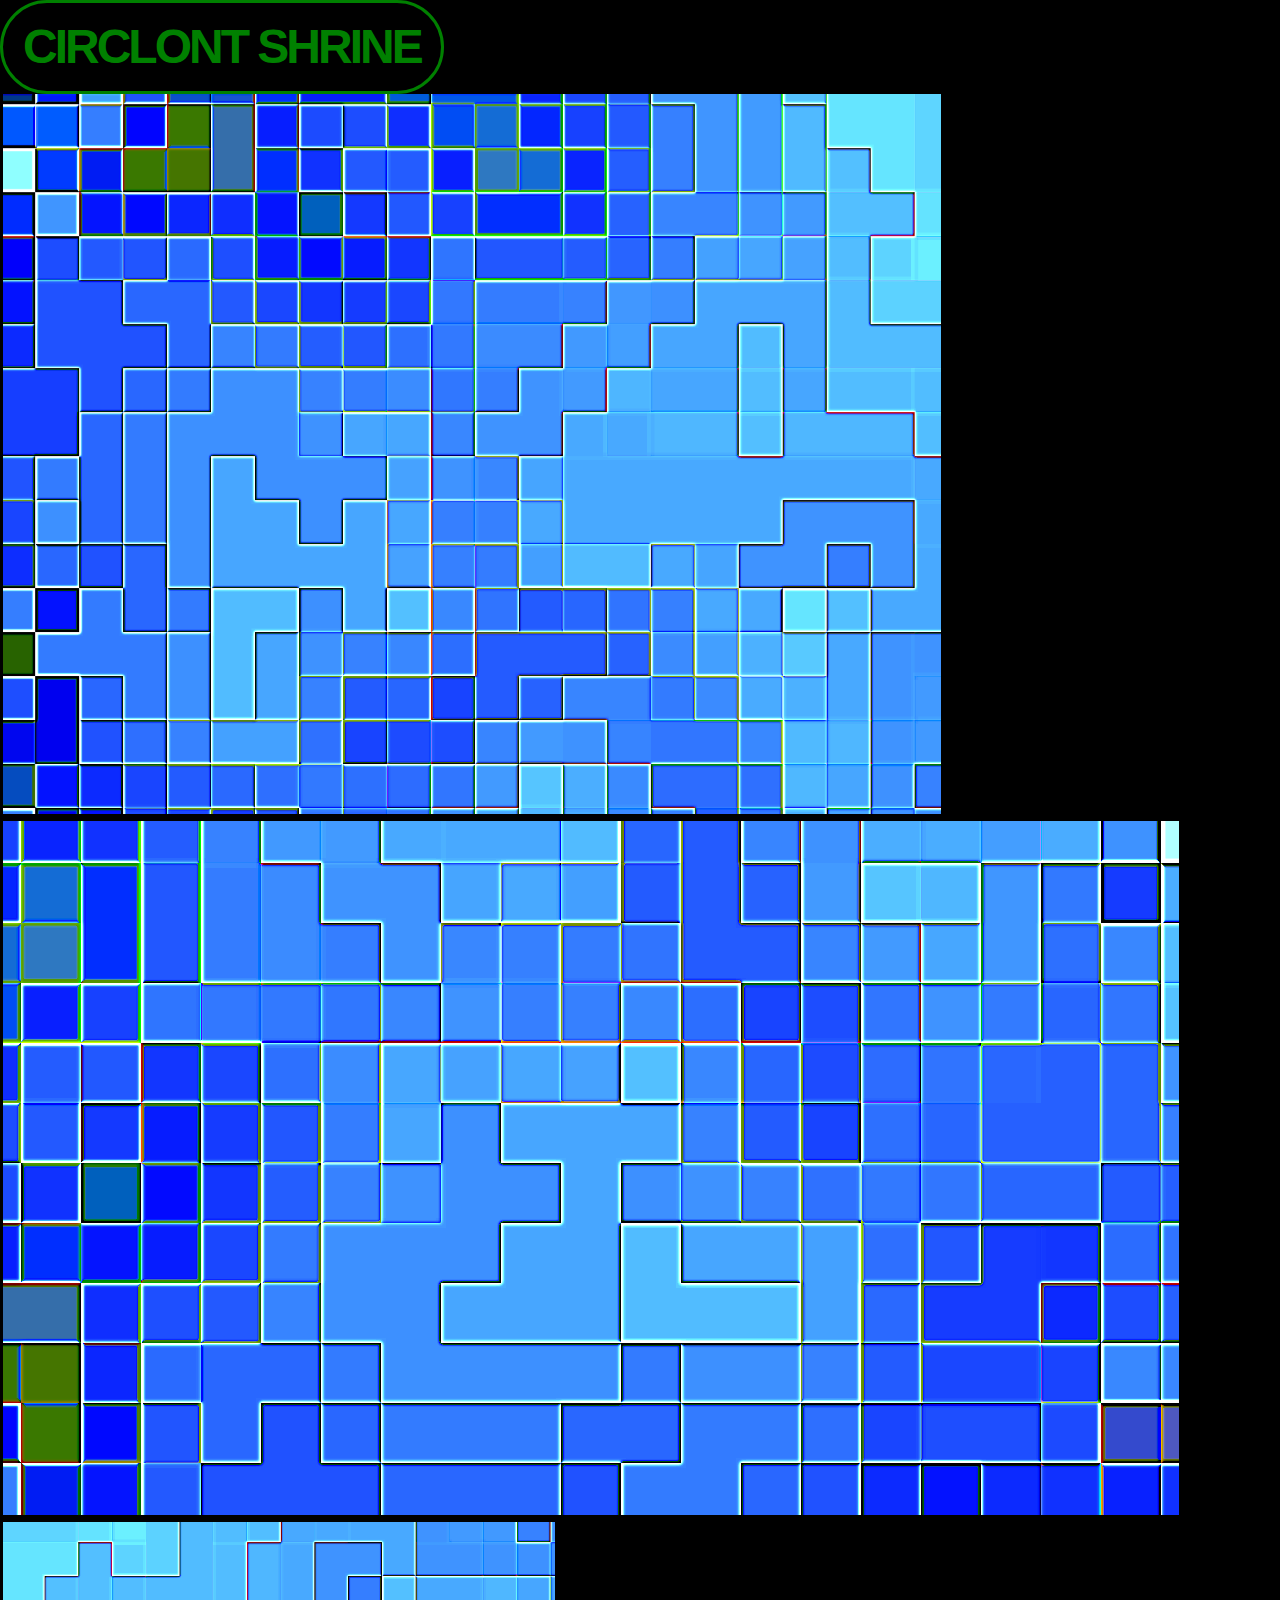
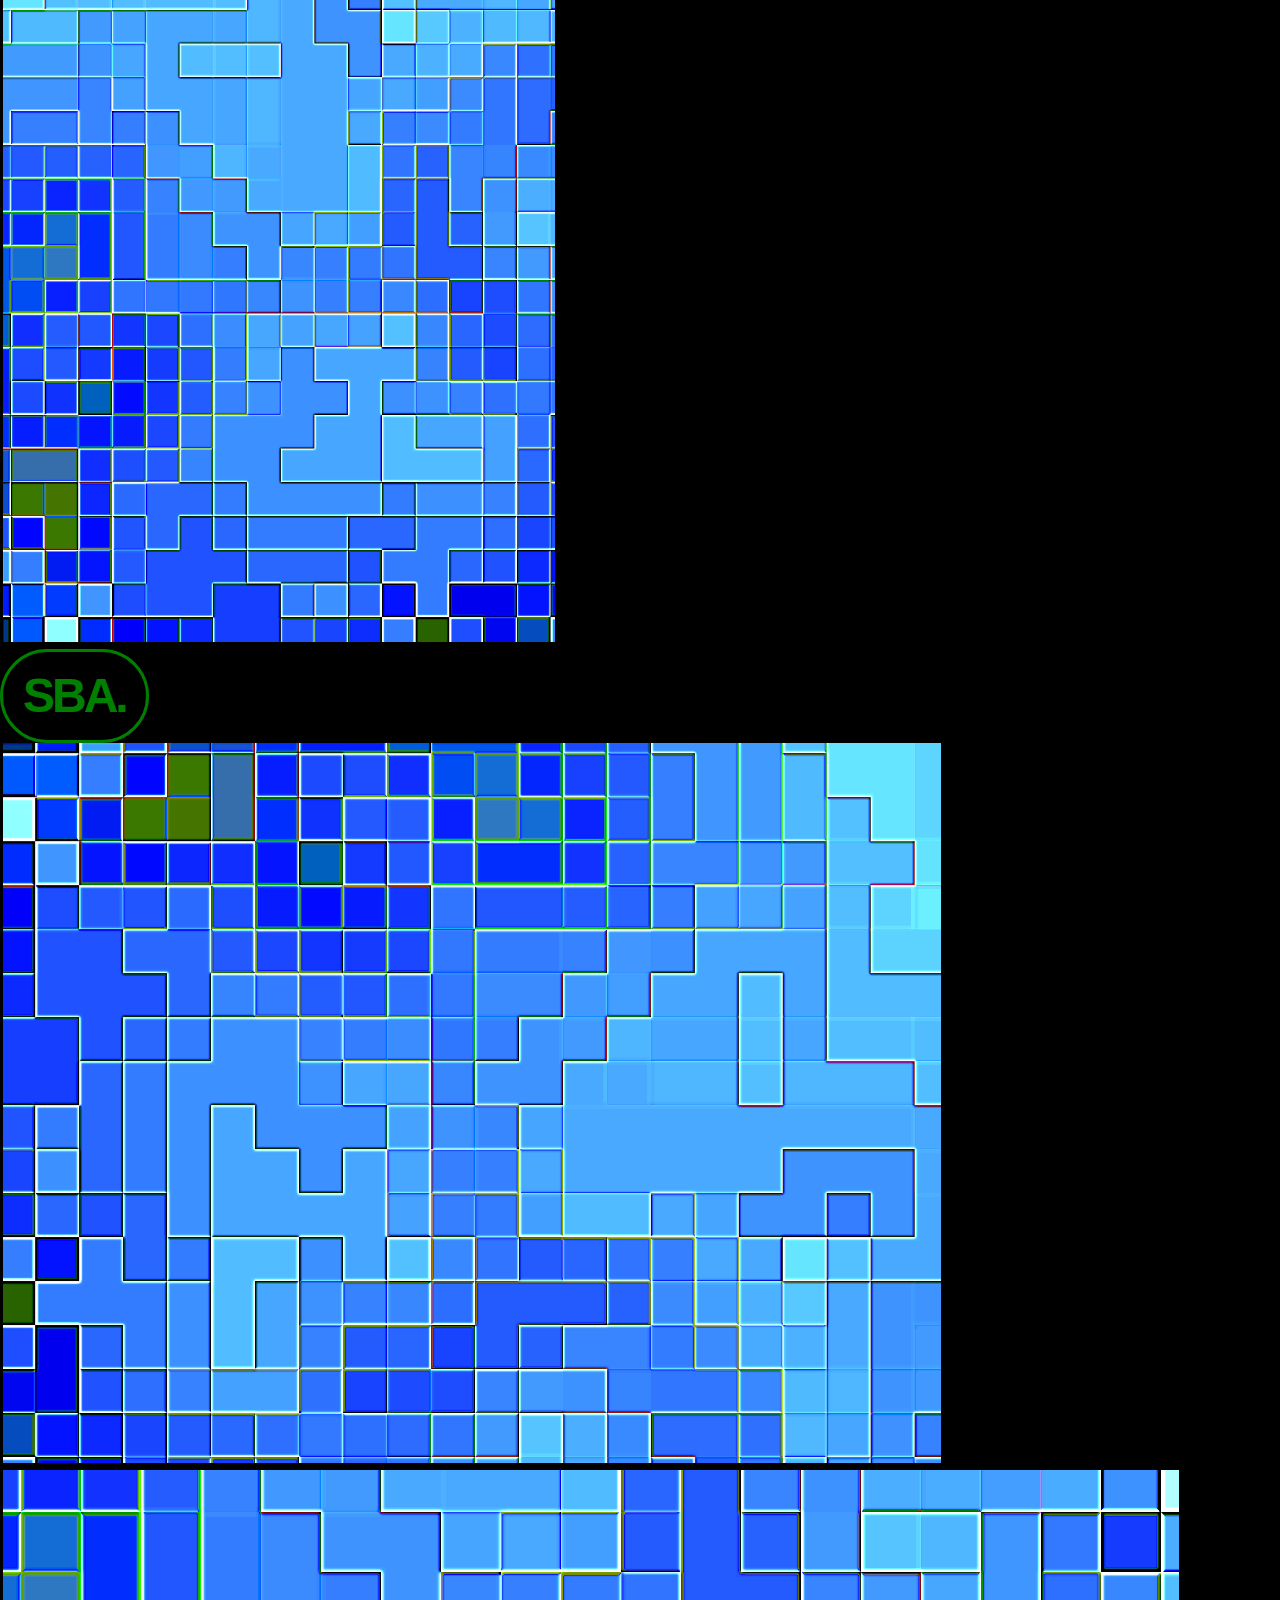
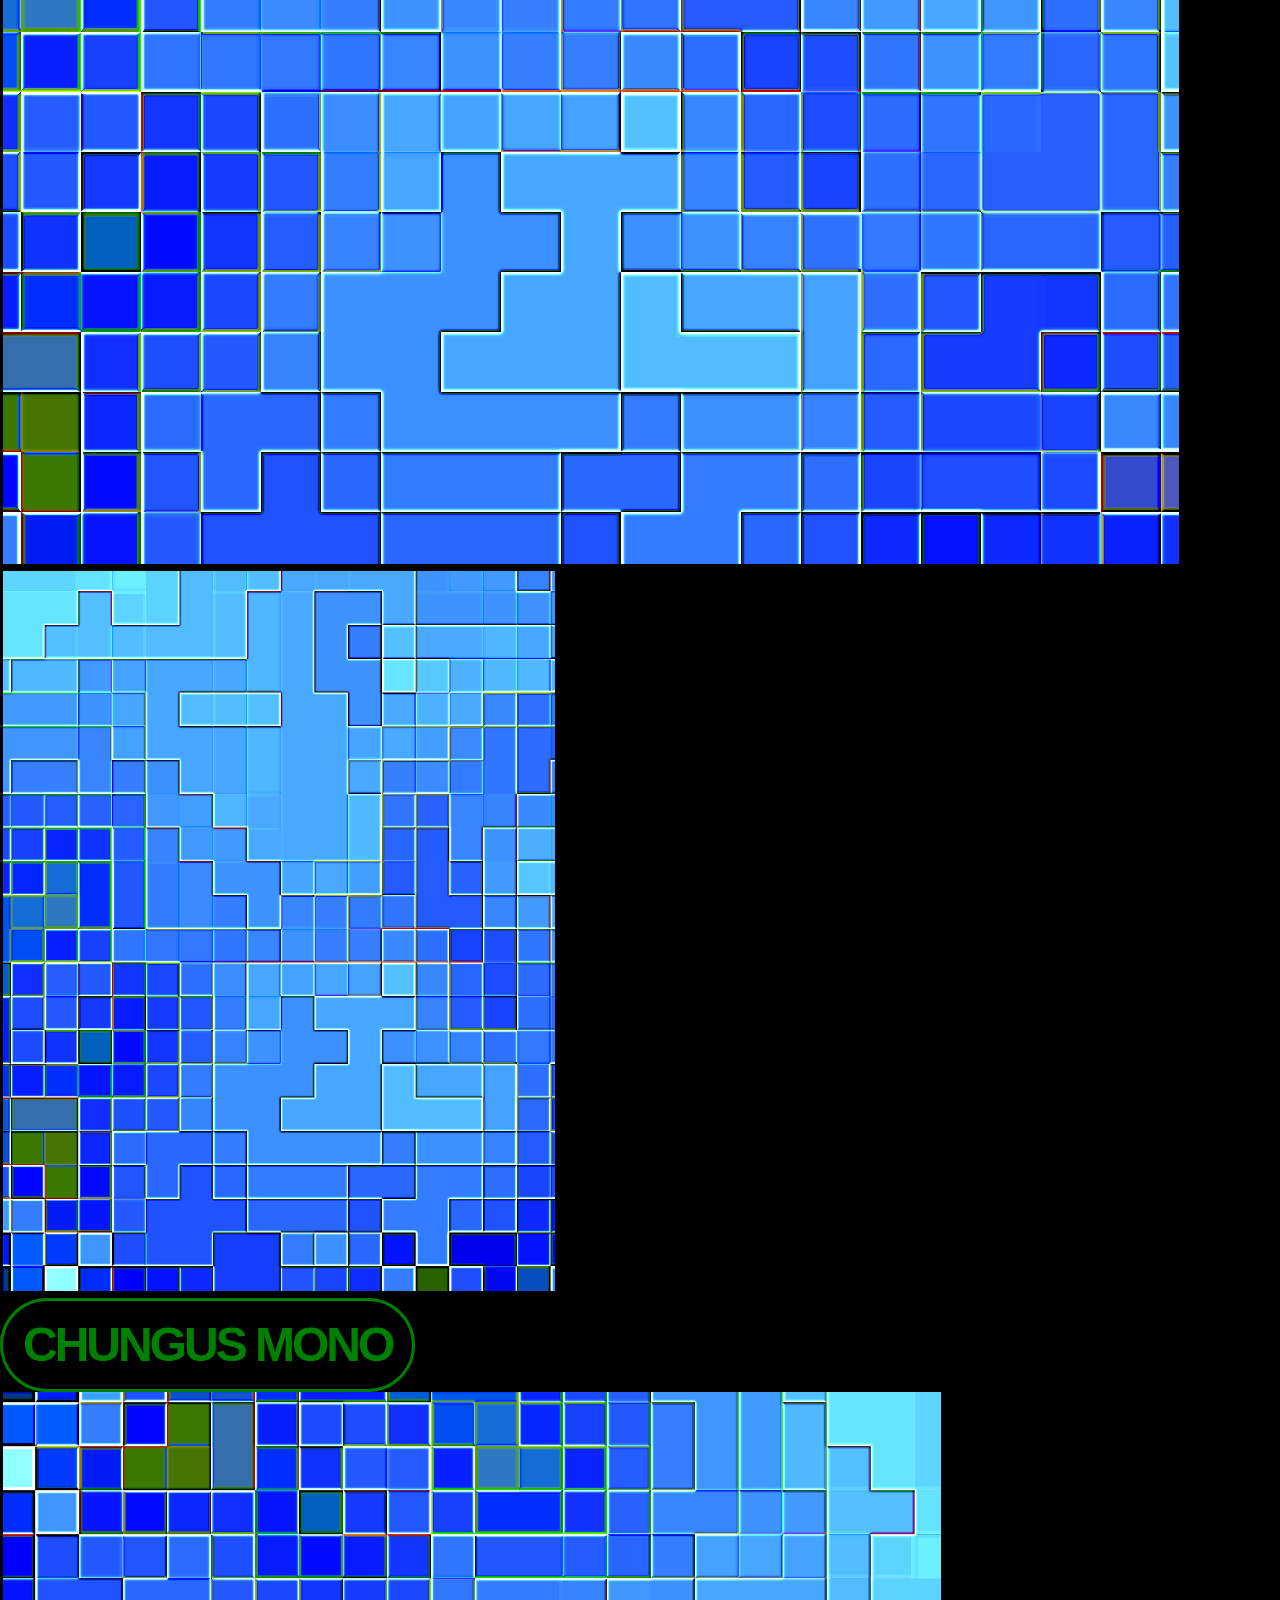
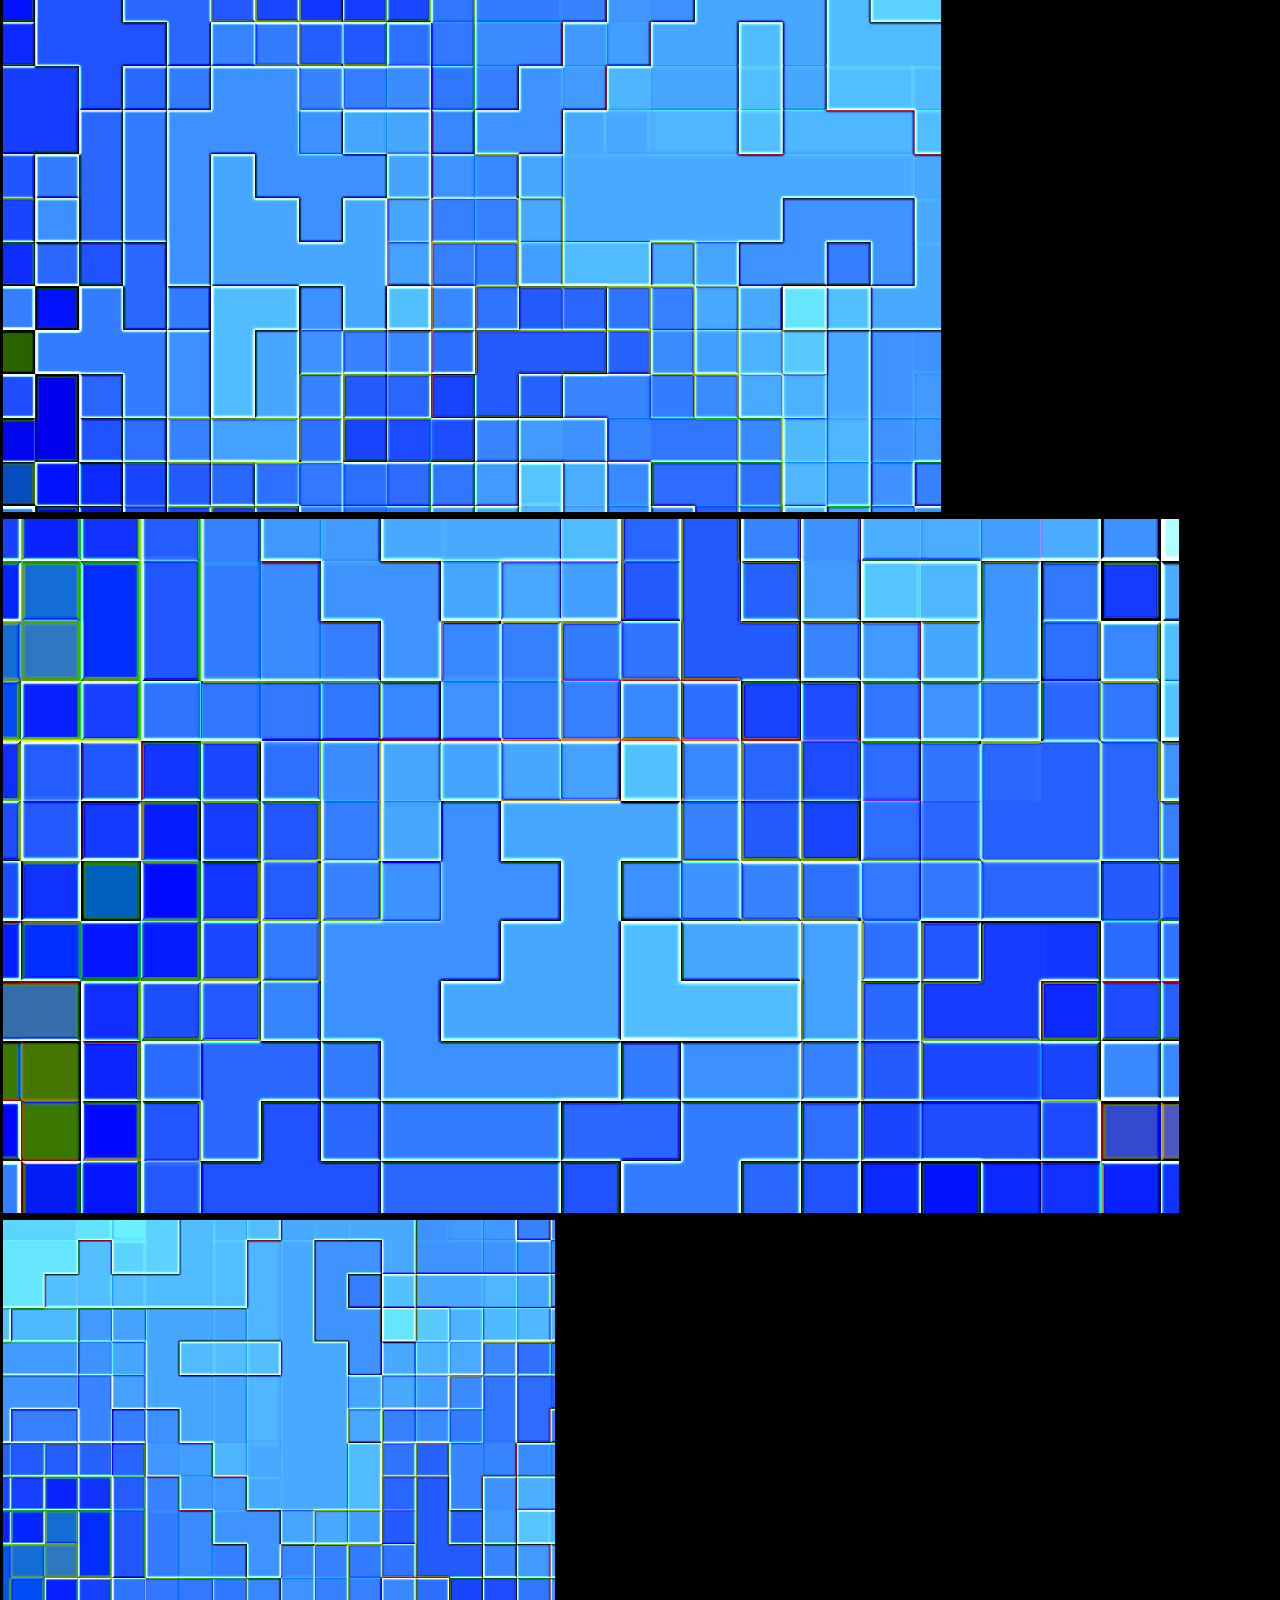
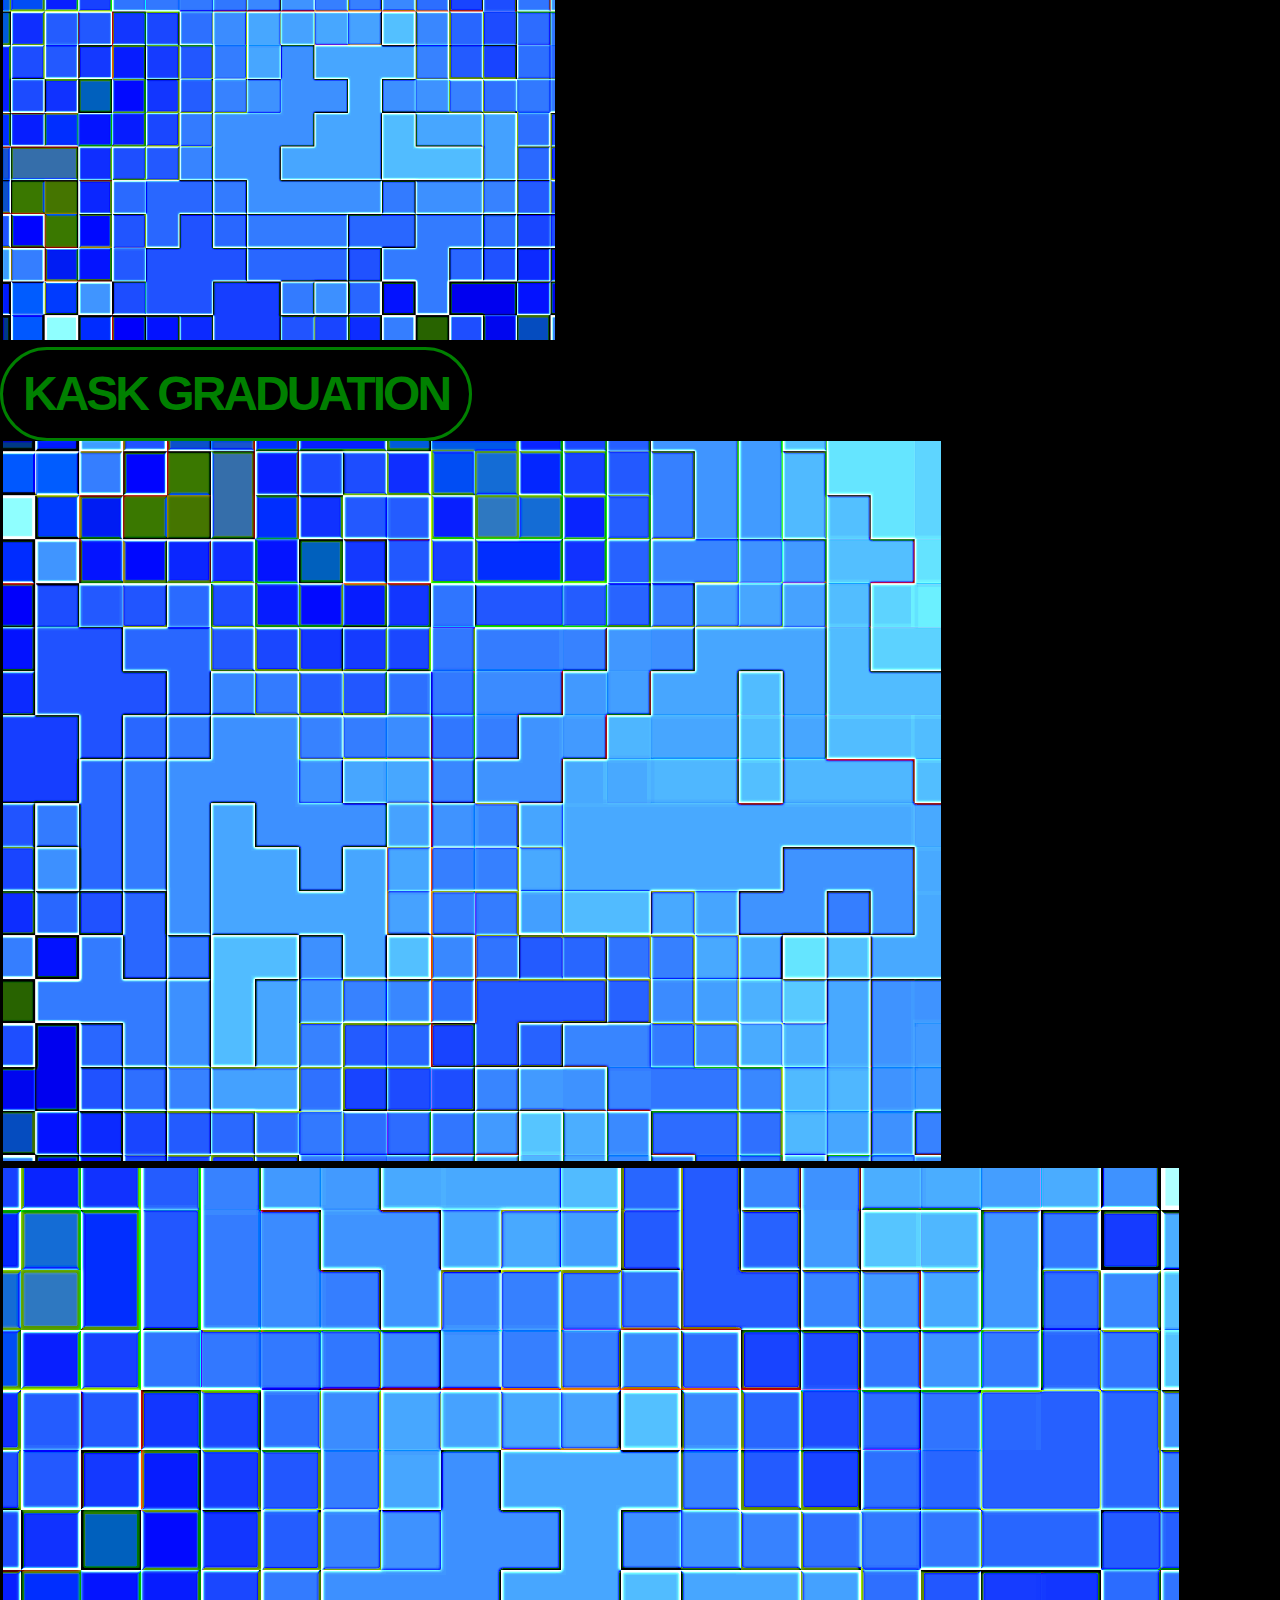
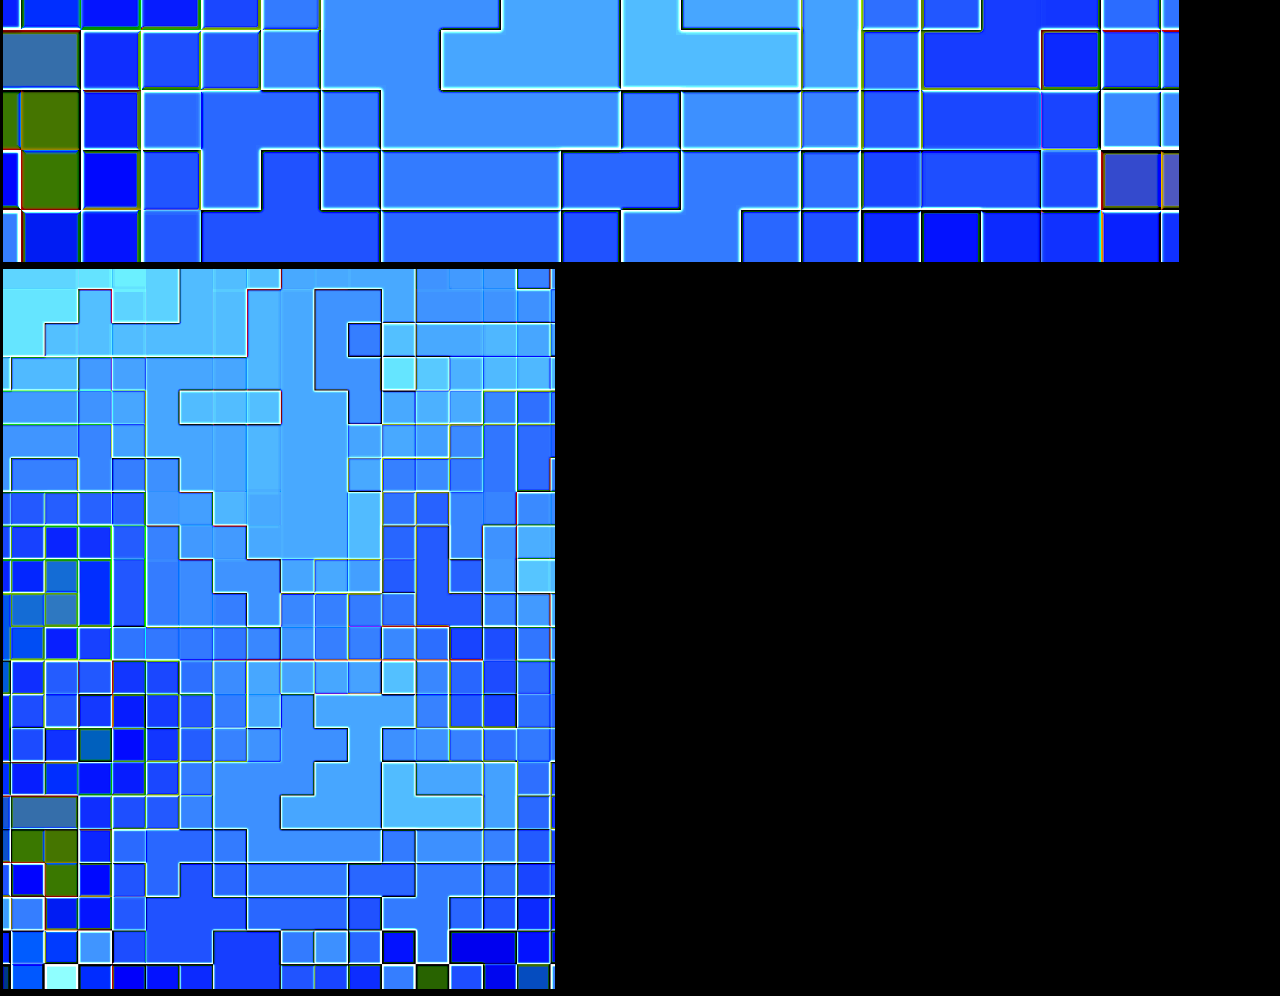
==== work/index.html @ 622ded42 "." ====
<!DOCTYPE html>
<html lang="en" dir="ltr">
  <head>
    <meta charset="utf-8">
    <link rel="stylesheet" href="/css/master.css">
    <title>Haron Barashed</title>
  </head>
  <body>
    <div class="content">
      <div class="container">
        <button type="button" class="worktitle">CIRCLONT SHRINE</button>
        <div class="image-container">
          <img src="projects/circlontshrine/1.png" alt="image">
          <img src="projects/circlontshrine/2.png" alt="image">
          <img src="projects/circlontshrine/3.png" alt="image">
        </div>
        <button type="button" class="worktitle">SBA.</button>
        <div class="image-container">
          <img src="projects/circlontshrine/1.png" alt="image">
          <img src="projects/circlontshrine/2.png" alt="image">
          <img src="projects/circlontshrine/3.png" alt="image">
        </div>
        <button type="button" class="worktitle">CHUNGUS MONO</button>
        <div class="image-container">
          <img src="projects/circlontshrine/1.png" alt="image">
          <img src="projects/circlontshrine/2.png" alt="image">
          <img src="projects/circlontshrine/3.png" alt="image">
        </div>
        <button type="button" class="worktitle">KASK GRADUATION</button>
        <div class="image-container">
          <img src="projects/circlontshrine/1.png" alt="image">
          <img src="projects/circlontshrine/2.png" alt="image">
          <img src="projects/circlontshrine/3.png" alt="image">
        </div>
      </div>

      <!---<div class="centered">
        <img src="" alt="">
        <div class="typecontainer">
            <h1>WORK</h1>
        </div>
      </div>-->


    </div>
    <script src="/js/foldout.js"></script>
  </body>
</html>
---- css/master.css ----
body {
  background-color: black;
  height: 100vh;
  width: 100vw;
  margin: 0;
  padding: 0;
  font-family: sans-serif;
  font-weight: bold;
  font-style: normal;
}

h1 {
  font-family: sans-serif;
  font-weight: bold;
  font-size: 3rem;
  text-align: center;
  letter-spacing: -3px;
  line-height: 1;
}

.content {
  width: 100vw;
  height: 100vh;
  box-sizing: border-box;
  display: flex;
  justify-content:center;
  align-items:center;
}

.centered {
  width: 400px;
  height: auto;
  margin: auto;
  background-color: red;
  border-radius: 200px;
  transition: 1s;
  color: black;

}

.typecontainer {
  width: 400px;
  height: auto;
  margin: auto;
  background-color: red;
  border-radius: 200px;
  color: green;
}

.centered:hover {
    height: 100vh;
    width: 100vw;
    border-radius: 0;
    transition: 1s;
    display: flex;
    justify-content:center;
    align-items:center;
}

.nav-button {
  width: 300px;
  height: auto;
  margin: 5px;
  color: black;
  position: fixed;
  border-radius: 100px;
}

.nav-button:hover {
  color: green;
  border: 2px solid green;
}

#about {
  top: 0;
  left: 0;
}

#work {
  bottom: 0;
  right: 0;
}

#contact {
  bottom: 0;
  left: 0;
}

#links {
  top: 0;
  right: 0;
}

.image-container {
  height: auto;
  width: auto;
  display: block;
  box-sizing: border-box;
}

.container {
  height: 100%;
  width: 100%;
  display: block;
}

.image-container img {
  height: auto;
  width: auto;
  margin-top: 0;
  margin-left: 3px;
  margin-right: 0;
  margin-bottom: 3px;
  max-width: 100vw;
  max-height: 80vh;


}

.worktitle {
  color: green;
  background: none;
  padding-left: 5px;
  border-radius: 200px;
  border: 3px solid green;
  padding: 20px;
  font-family: sans-serif;
  font-weight: bold;
  font-size: 3rem;
  text-align: center;
  letter-spacing: -3px;
  line-height: 1;
}

.worktitle:active {
  background-color: red;
  border: none;
}
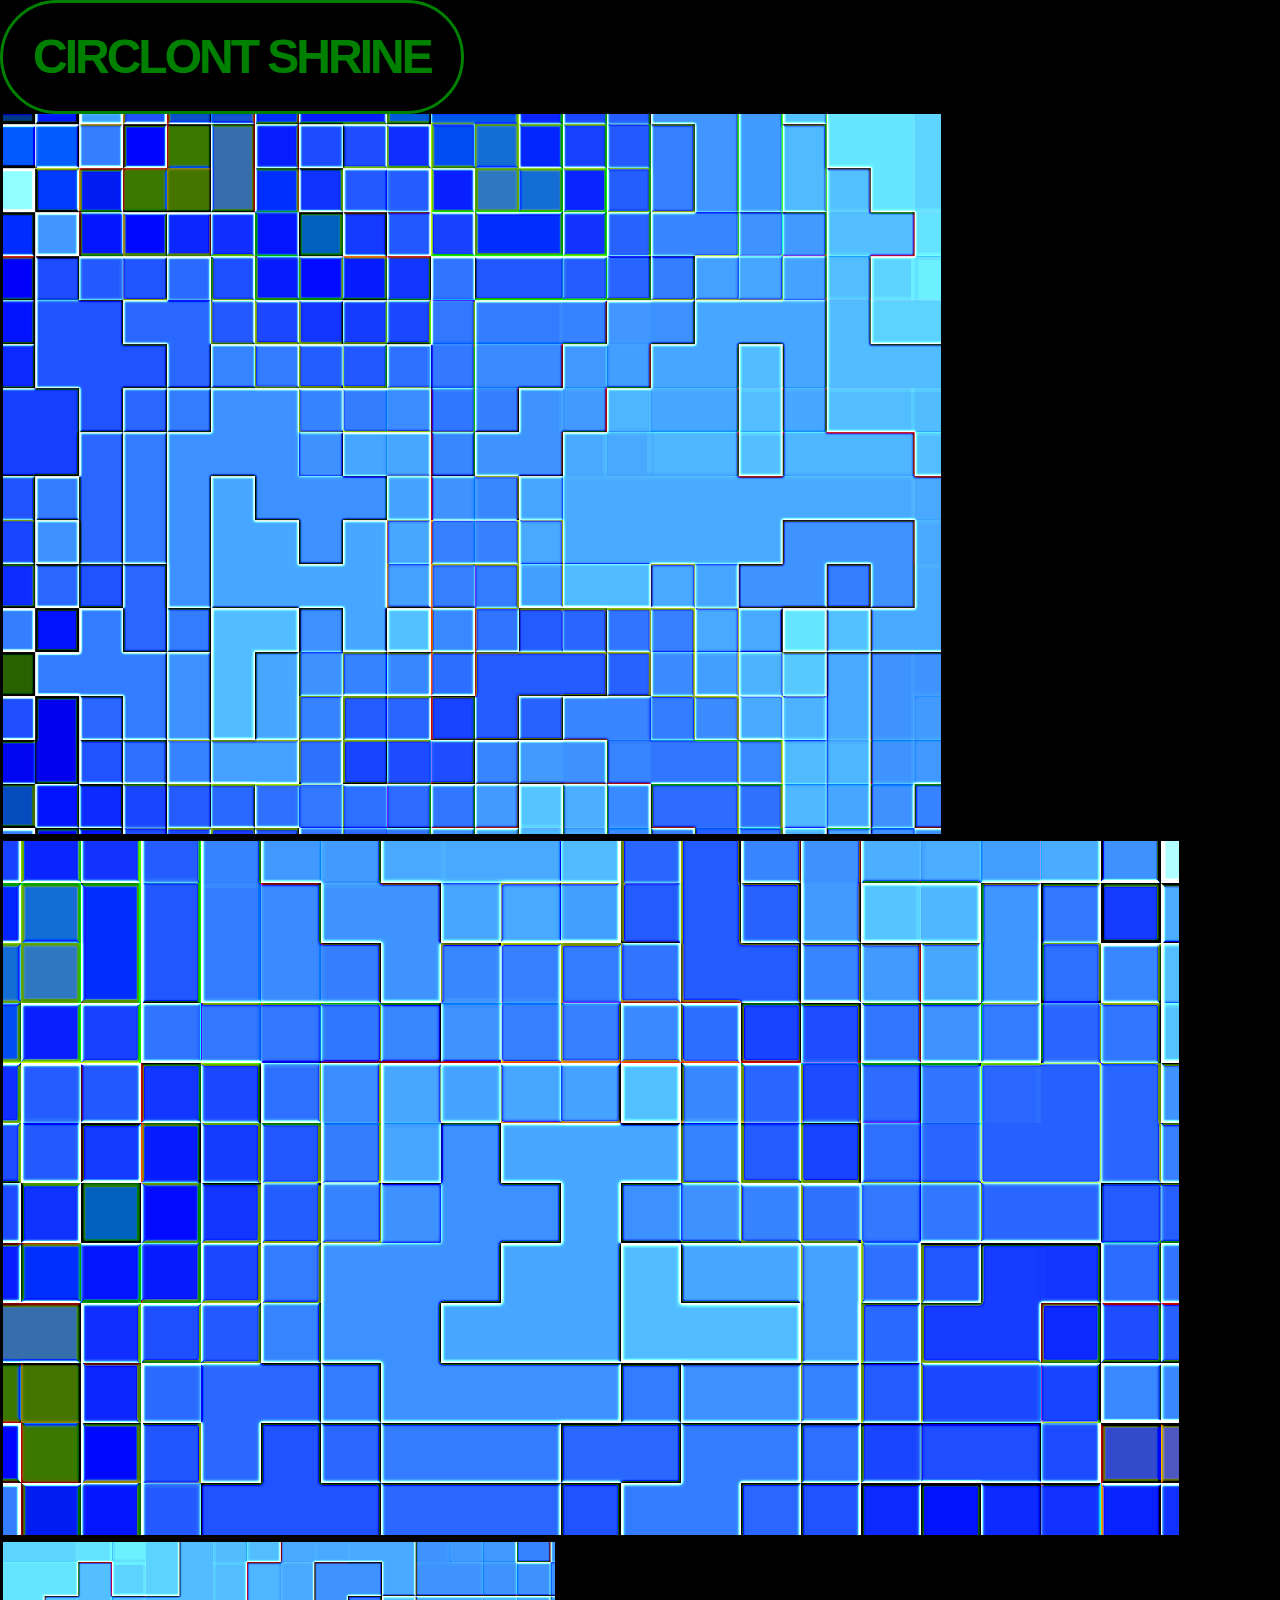
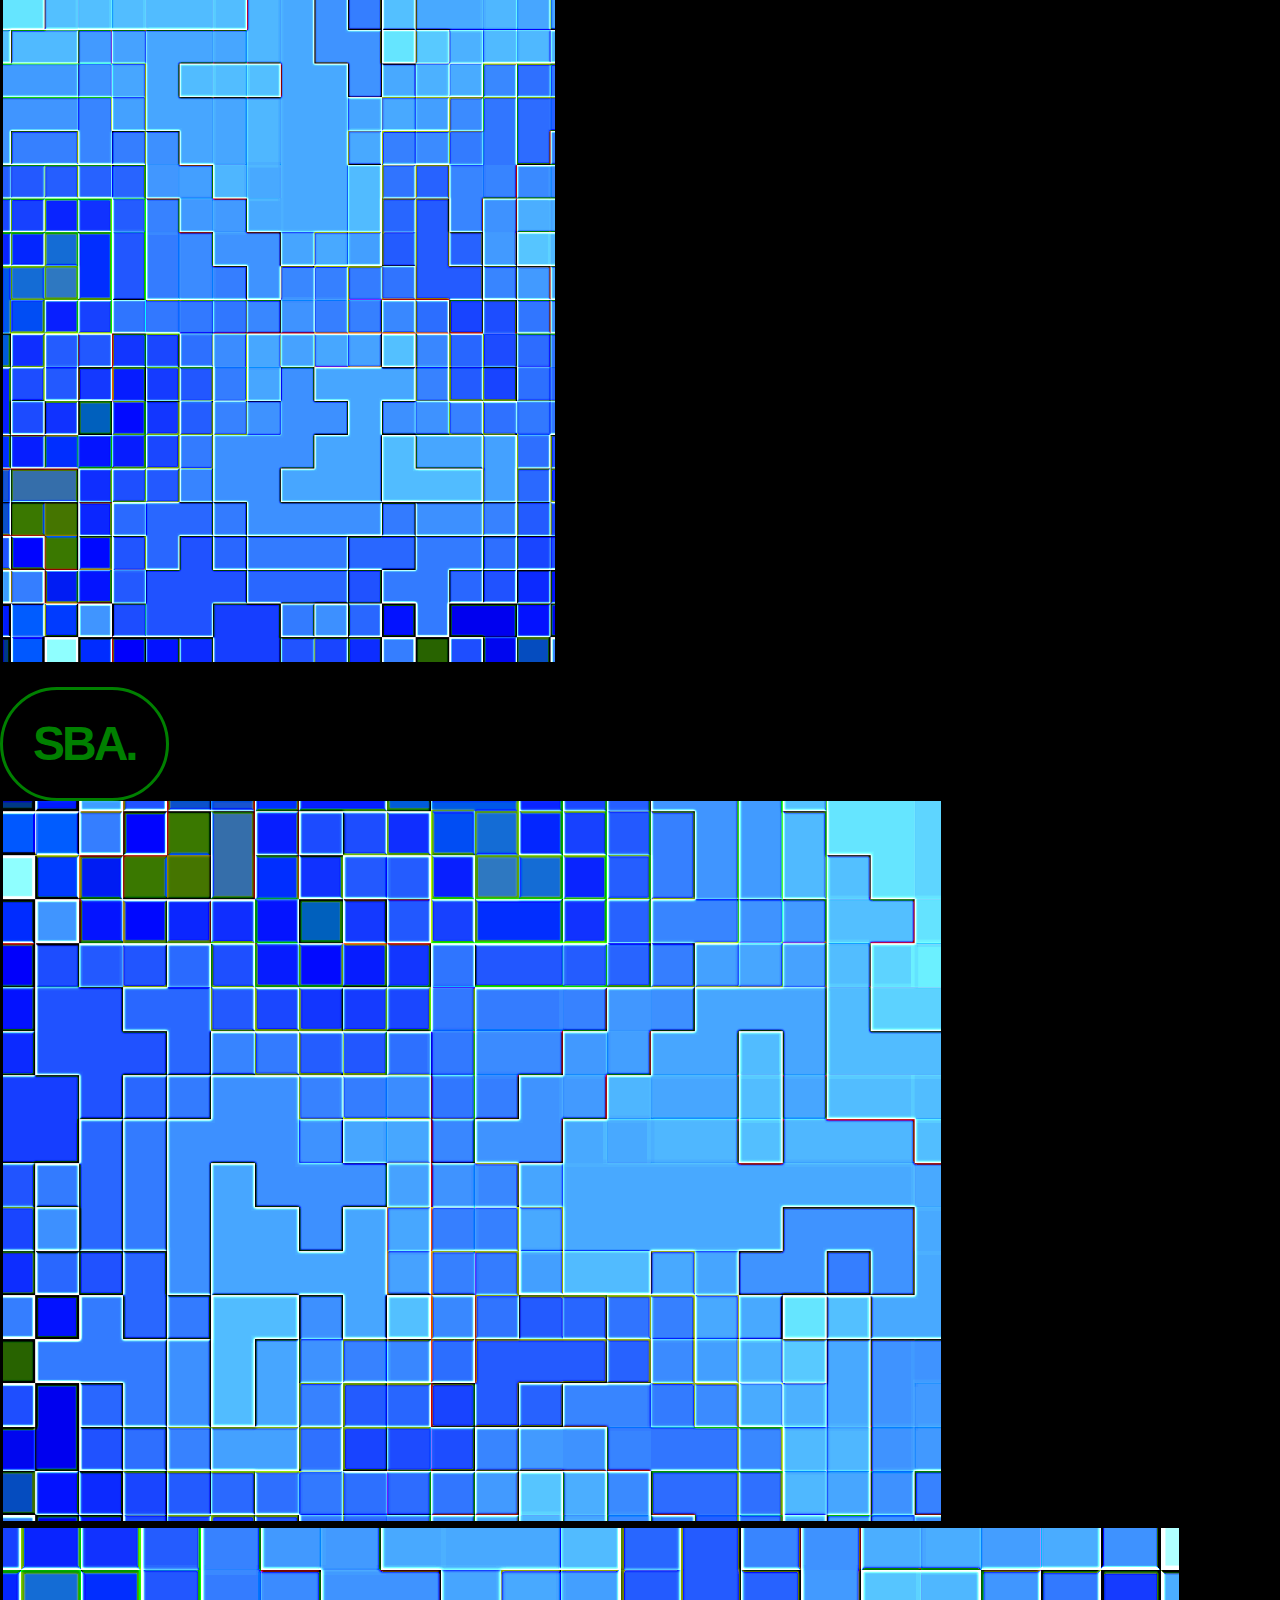
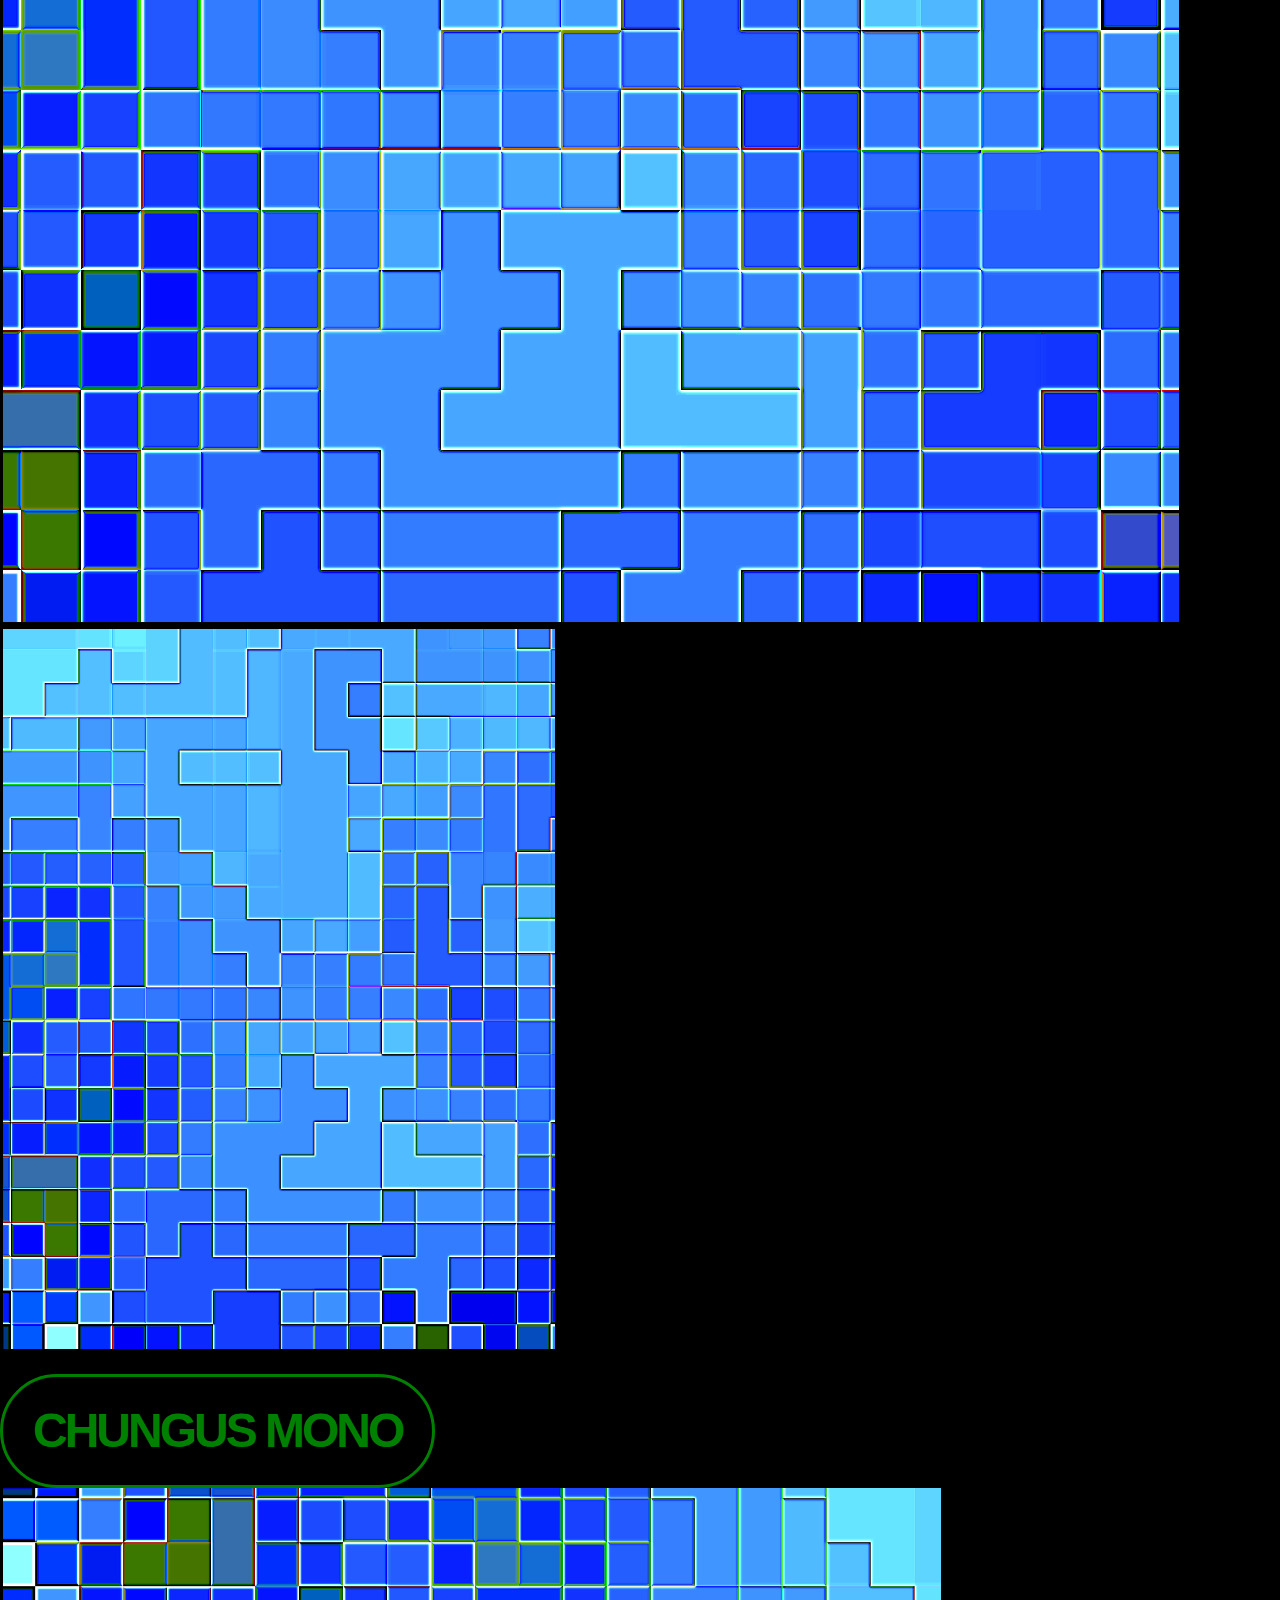
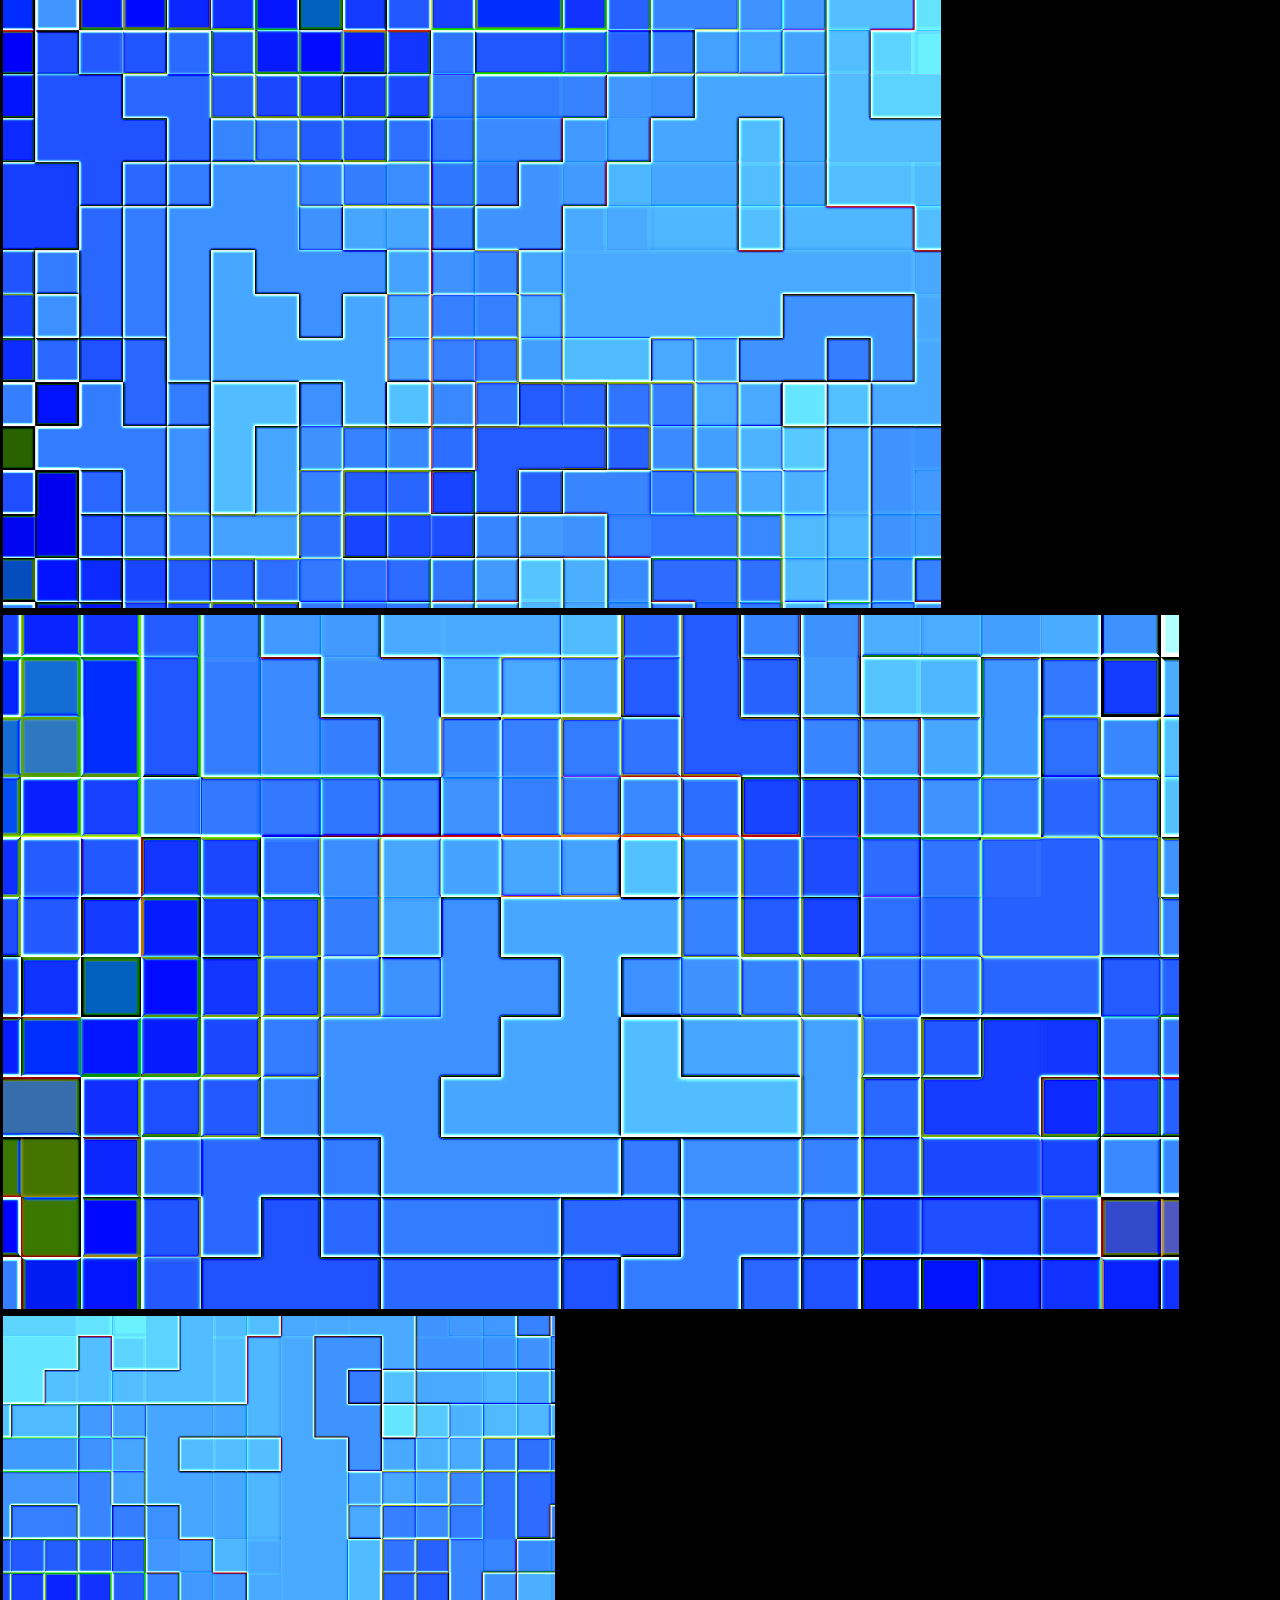
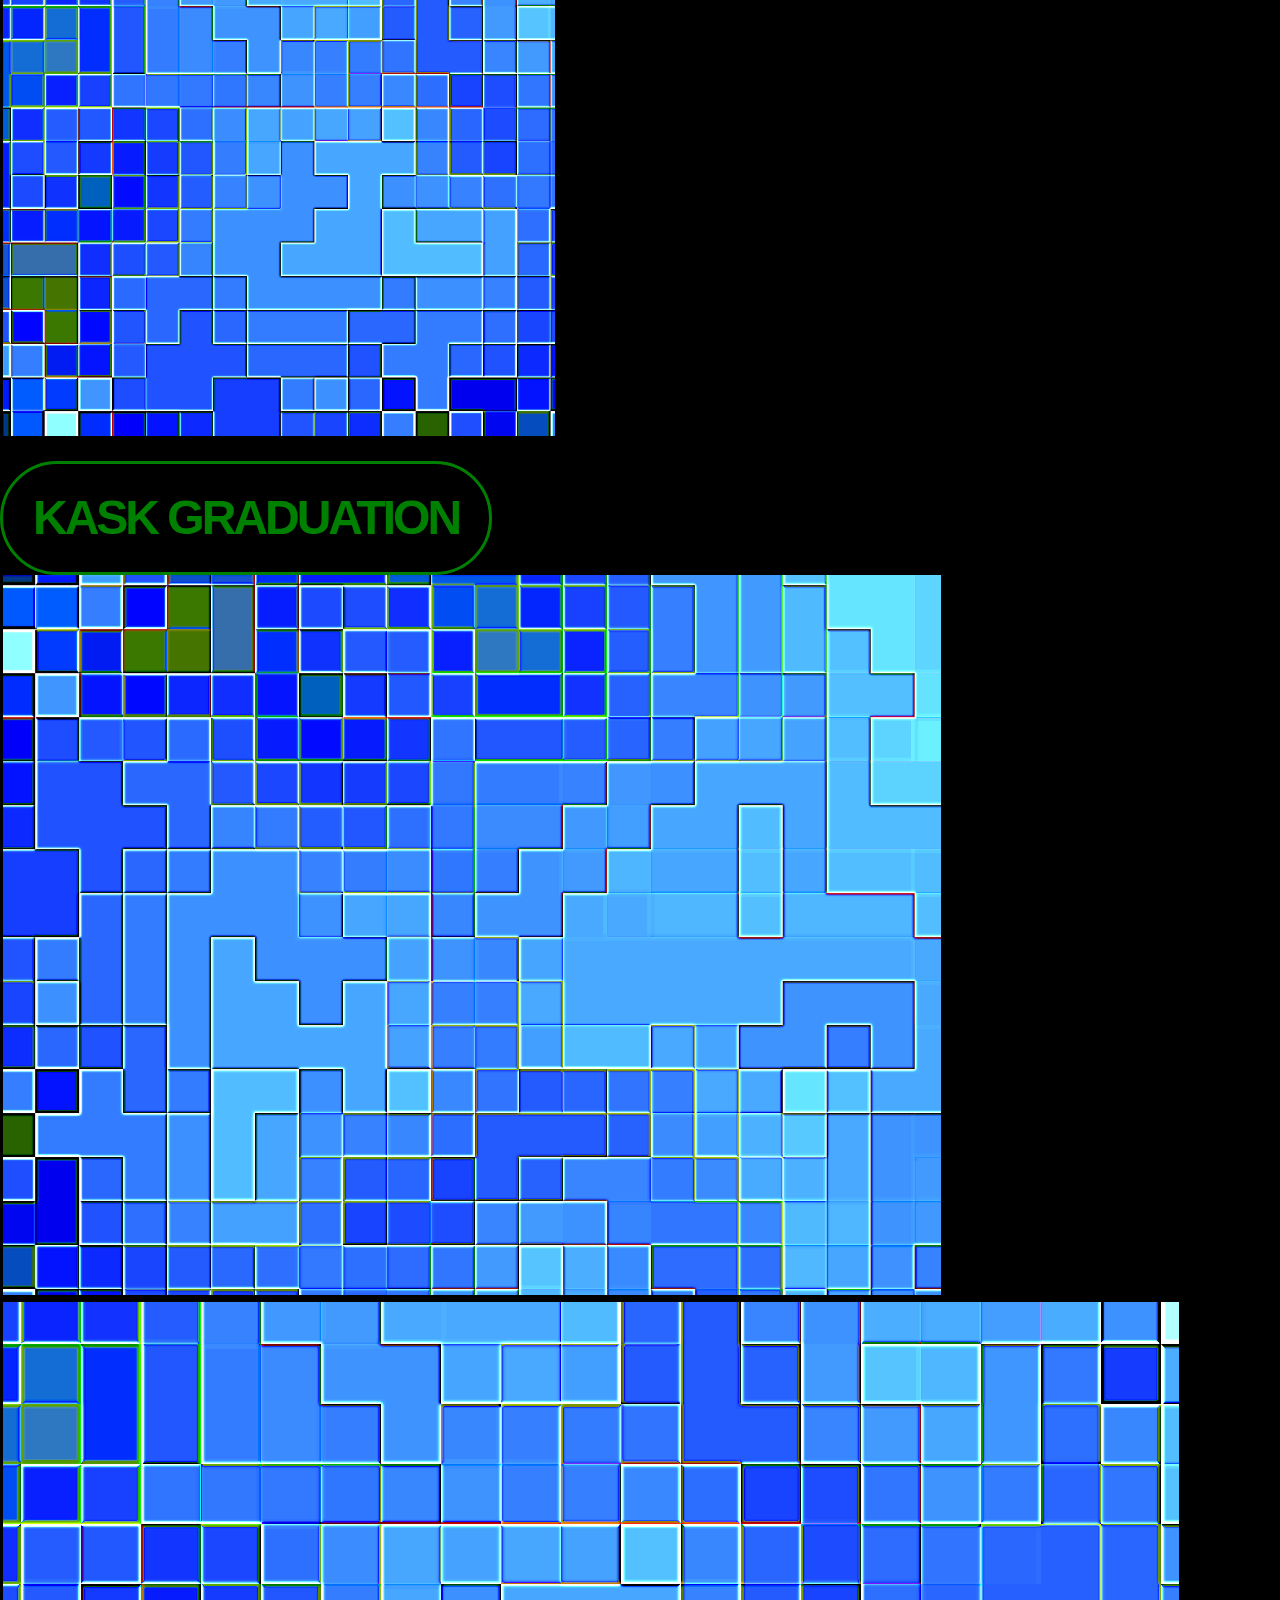
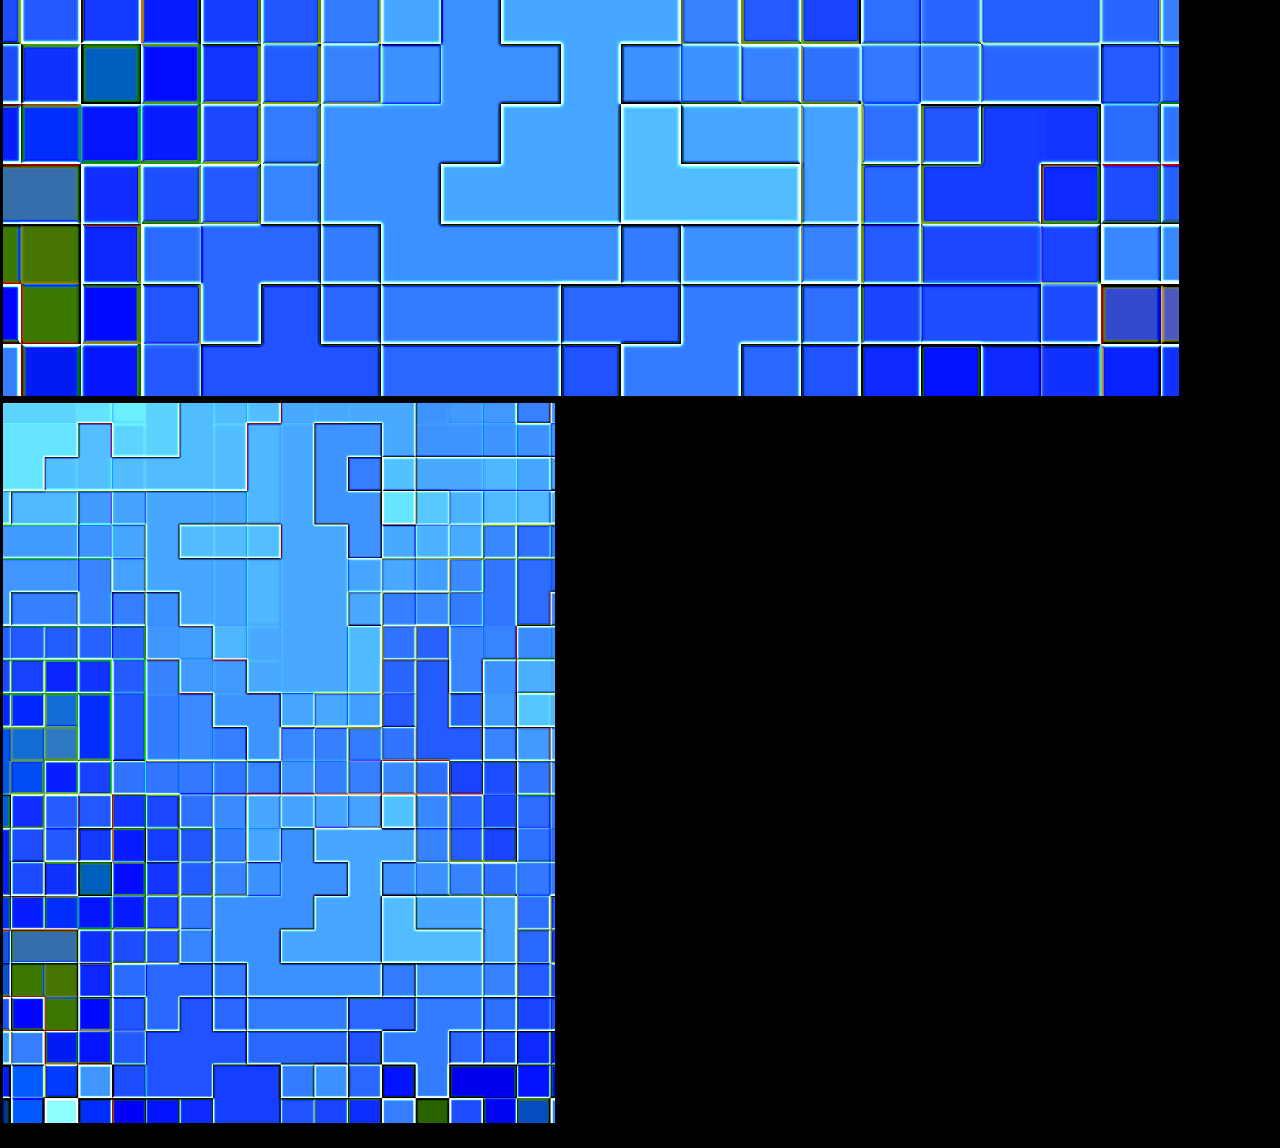
==== commit dbfff27b: "." ====
--- a/work/index.html
+++ b/work/index.html
@@ -14,24 +14,28 @@
           <img src="projects/circlontshrine/2.png" alt="image">
           <img src="projects/circlontshrine/3.png" alt="image">
         </div>
+        <br>
         <button type="button" class="worktitle">SBA.</button>
         <div class="image-container">
           <img src="projects/circlontshrine/1.png" alt="image">
           <img src="projects/circlontshrine/2.png" alt="image">
           <img src="projects/circlontshrine/3.png" alt="image">
         </div>
+        <br>
         <button type="button" class="worktitle">CHUNGUS MONO</button>
         <div class="image-container">
           <img src="projects/circlontshrine/1.png" alt="image">
           <img src="projects/circlontshrine/2.png" alt="image">
           <img src="projects/circlontshrine/3.png" alt="image">
         </div>
+        <br>
         <button type="button" class="worktitle">KASK GRADUATION</button>
         <div class="image-container">
           <img src="projects/circlontshrine/1.png" alt="image">
           <img src="projects/circlontshrine/2.png" alt="image">
           <img src="projects/circlontshrine/3.png" alt="image">
         </div>
+        <br>
       </div>
 
       <!---<div class="centered">
--- a/css/master.css
+++ b/css/master.css
@@ -101,7 +101,7 @@
 .container {
   height: 100%;
   width: 100%;
-  display: block;
+  float:left;
 }
 
 .image-container img {
@@ -123,16 +123,19 @@
   padding-left: 5px;
   border-radius: 200px;
   border: 3px solid green;
-  padding: 20px;
+  padding: 30px;
   font-family: sans-serif;
   font-weight: bold;
   font-size: 3rem;
   text-align: center;
   letter-spacing: -3px;
   line-height: 1;
+  clear: both;
+  box-sizing: border-box;
 }
 
-.worktitle:active {
+.worktitle::selection{
   background-color: red;
-  border: none;
+  border: 3px solid black;
+
 }
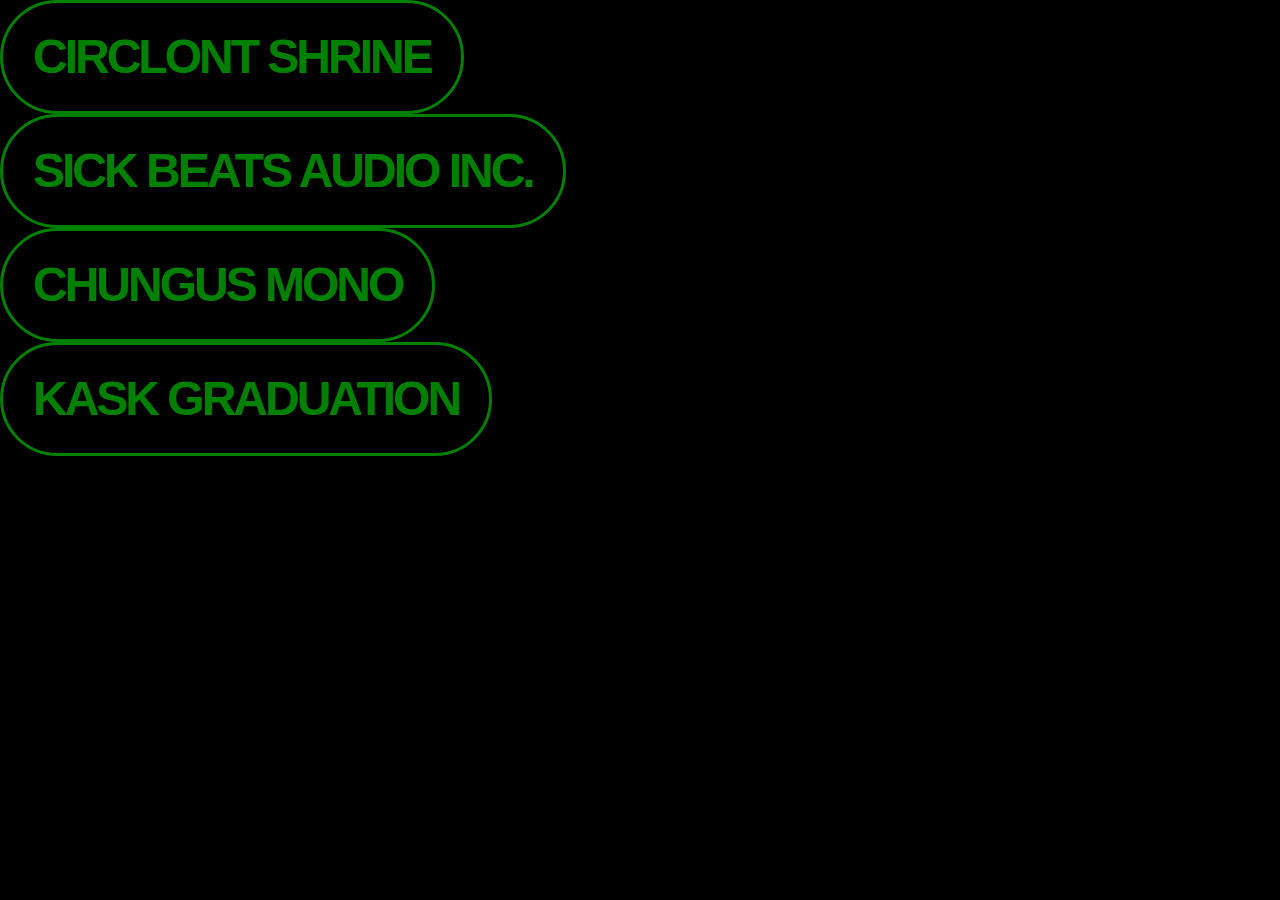
==== commit 14d440dc: "." ====
--- a/work/index.html
+++ b/work/index.html
@@ -15,7 +15,7 @@
           <img src="projects/circlontshrine/3.png" alt="image">
         </div>
         <br>
-        <button type="button" class="worktitle">SBA.</button>
+        <button type="button" class="worktitle">SICK BEATS AUDIO INC.</button>
         <div class="image-container">
           <img src="projects/circlontshrine/1.png" alt="image">
           <img src="projects/circlontshrine/2.png" alt="image">
--- a/css/master.css
+++ b/css/master.css
@@ -94,8 +94,9 @@
 .image-container {
   height: auto;
   width: auto;
-  display: block;
   box-sizing: border-box;
+  display: none;
+  overflow: hidden;
 }
 
 .container {
@@ -111,10 +112,17 @@
   margin-left: 3px;
   margin-right: 0;
   margin-bottom: 3px;
-  max-width: 100vw;
+  max-width: 50vw;
   max-height: 80vh;
 
 
+}
+
+button {
+  color: none;
+  background: none;
+  background-color: none;
+  border: none;
 }
 
 .worktitle {
@@ -134,7 +142,7 @@
   box-sizing: border-box;
 }
 
-.worktitle::selection{
+.worktitle:hover{
   background-color: red;
   border: 3px solid black;
 
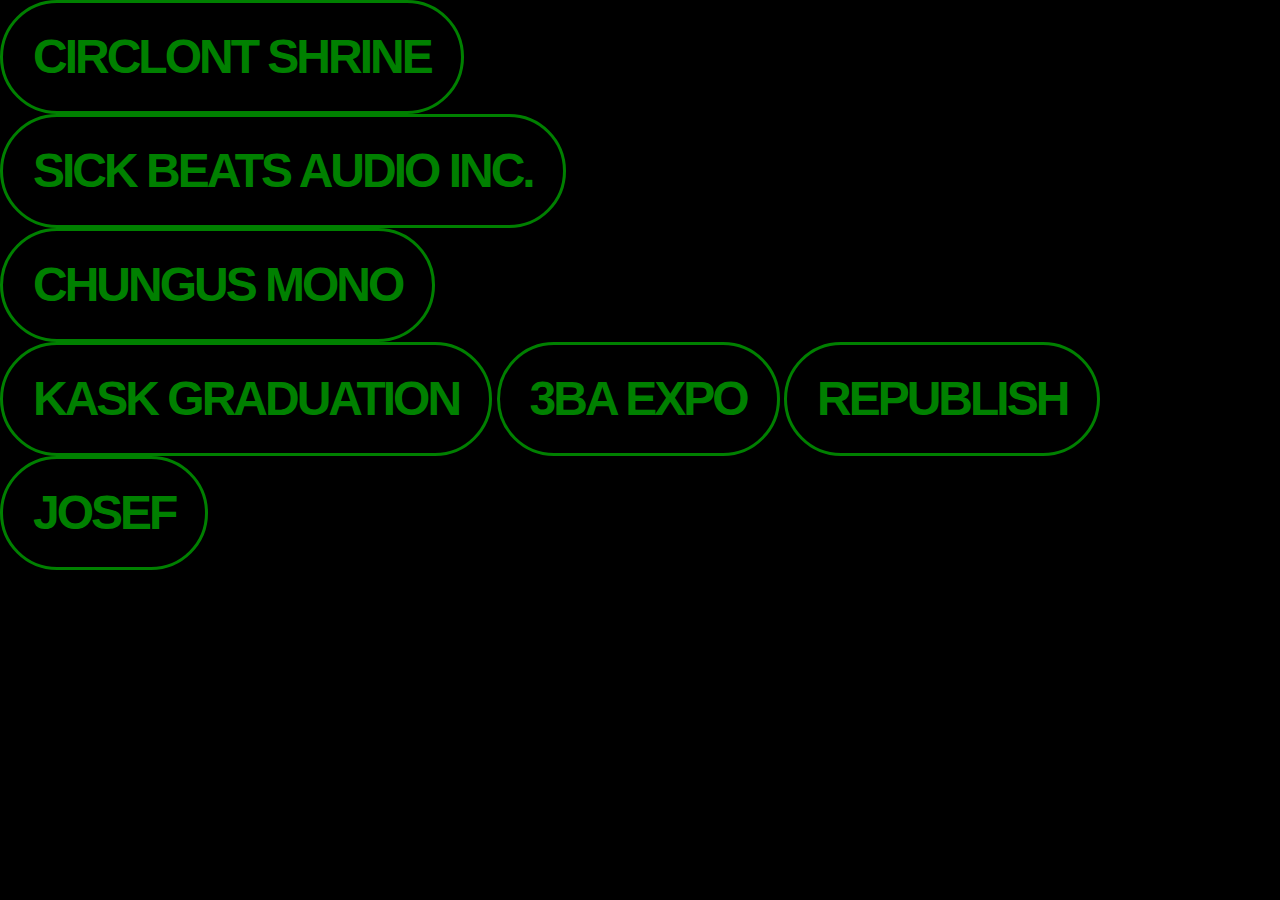
==== commit 6ff49110: "." ====
--- a/work/index.html
+++ b/work/index.html
@@ -35,6 +35,10 @@
           <img src="projects/circlontshrine/2.png" alt="image">
           <img src="projects/circlontshrine/3.png" alt="image">
         </div>
+          <button type="button" class="worktitle">3BA EXPO</button>
+          <button type="button" class="worktitle">REPUBLISH</button>
+          <button type="button" class="worktitle">JOSEF</button>
+
         <br>
       </div>
 
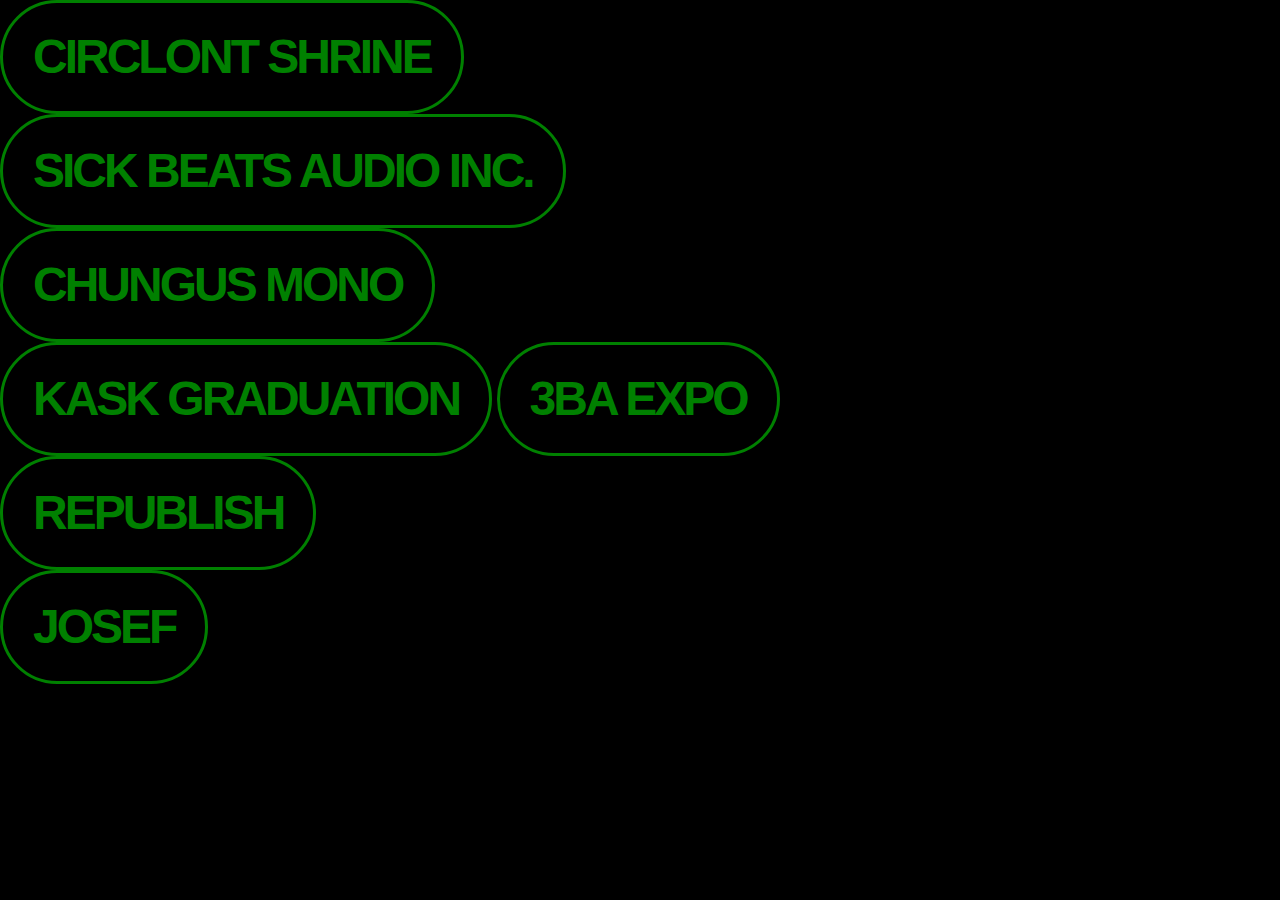
==== commit 357b40b4: "." ====
--- a/work/index.html
+++ b/work/index.html
@@ -35,10 +35,11 @@
           <img src="projects/circlontshrine/2.png" alt="image">
           <img src="projects/circlontshrine/3.png" alt="image">
         </div>
-          <button type="button" class="worktitle">3BA EXPO</button>
-          <button type="button" class="worktitle">REPUBLISH</button>
-          <button type="button" class="worktitle">JOSEF</button>
-
+        <button type="button" class="worktitle">3BA EXPO</button>
+        <br>
+        <button type="button" class="worktitle">REPUBLISH</button>
+        <br>
+        <button type="button" class="worktitle">JOSEF</button>
         <br>
       </div>
 
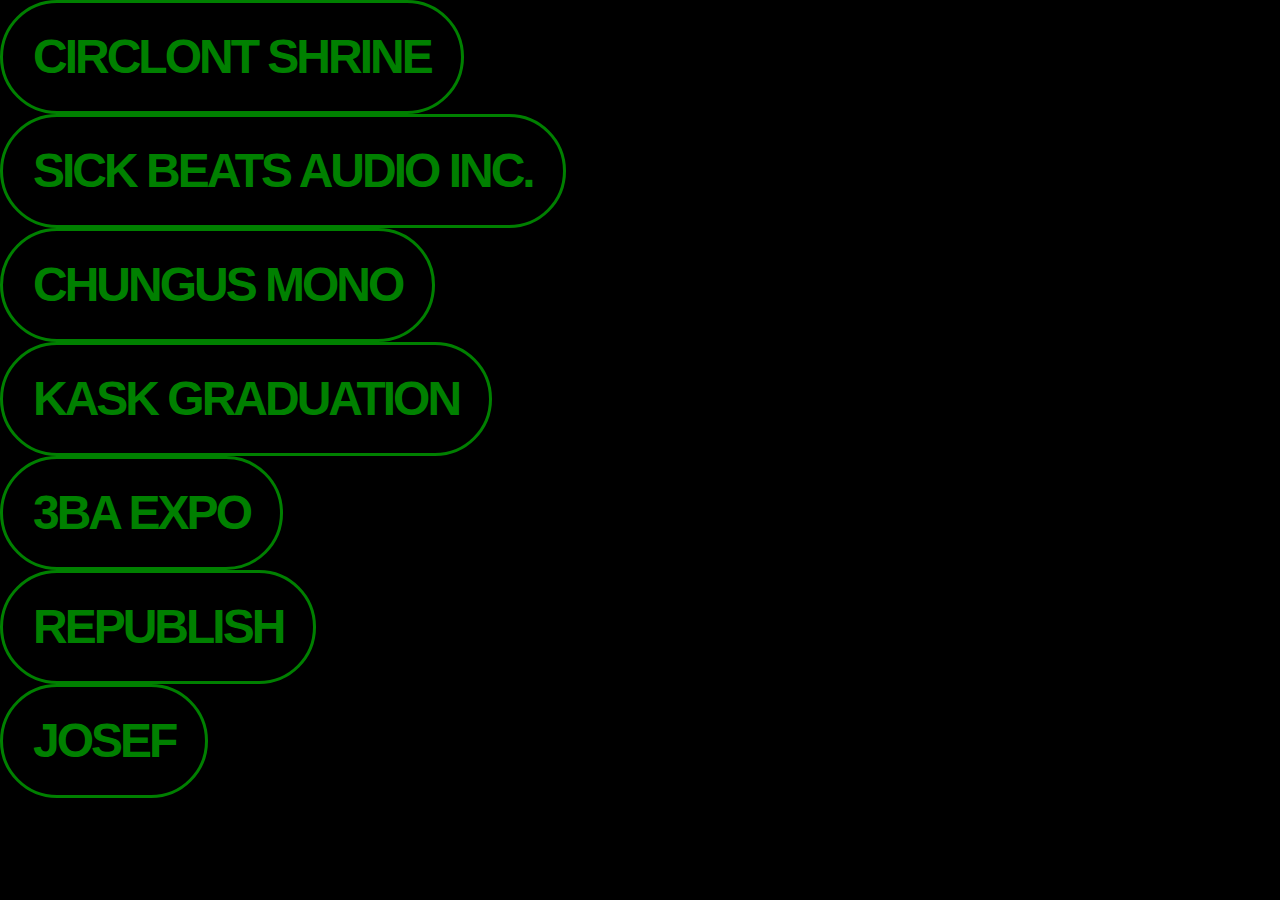
==== commit f134fd85: "." ====
--- a/work/index.html
+++ b/work/index.html
@@ -35,6 +35,7 @@
           <img src="projects/circlontshrine/2.png" alt="image">
           <img src="projects/circlontshrine/3.png" alt="image">
         </div>
+        <br>
         <button type="button" class="worktitle">3BA EXPO</button>
         <br>
         <button type="button" class="worktitle">REPUBLISH</button>
